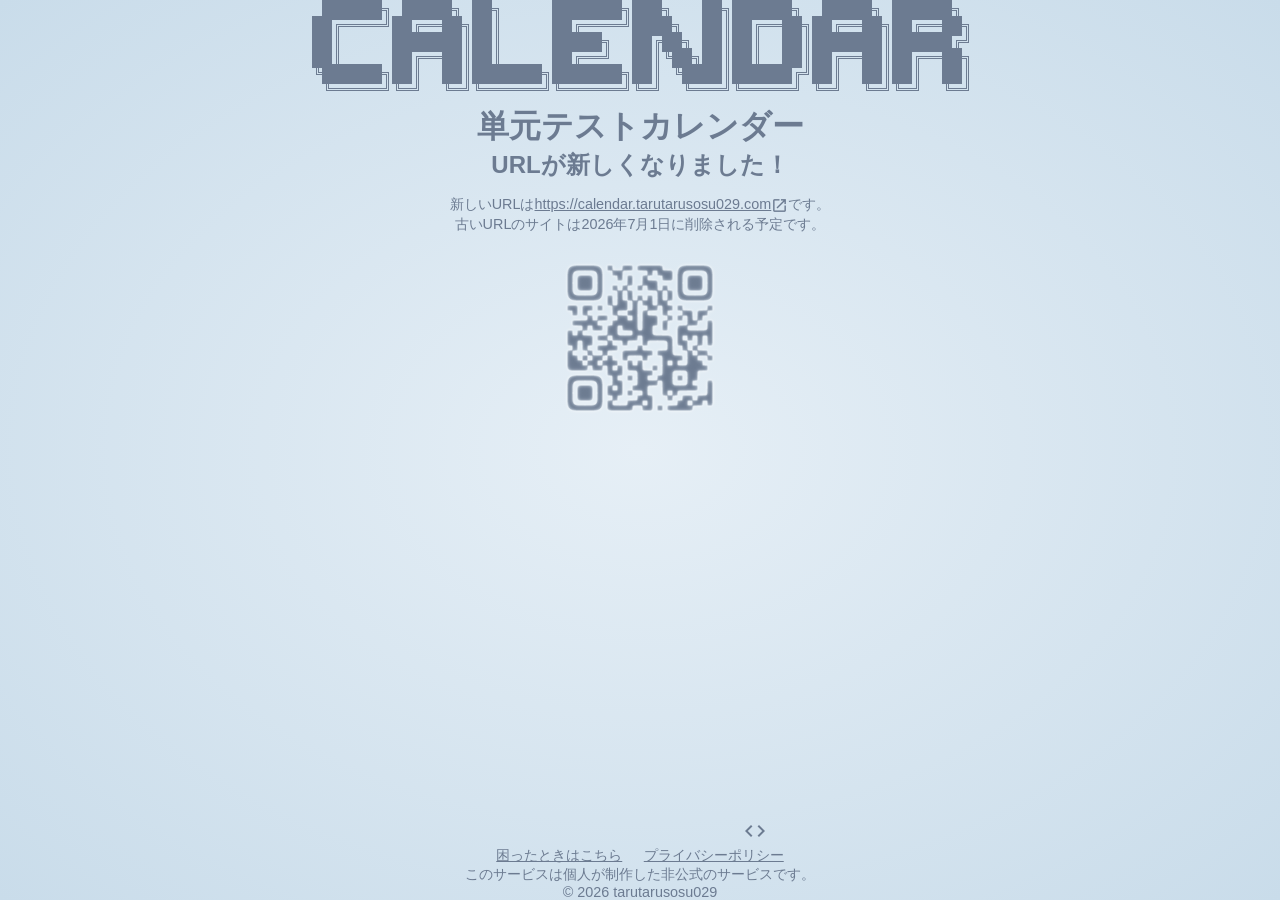
==== index.html @ 92f6d48f "wip" ====
<!DOCTYPE html>
<html lang="ja">

<head>
    <meta charset="UTF-8">
    <meta name="viewport" content="width=device-width, initial-scale=1.0">
    <link rel="stylesheet" href="style.css">
    <link href="https://fonts.googleapis.com/icon?family=Material+Icons" rel="stylesheet" />
    <link rel="icon" href="img/favicon.ico">
    <meta name="apple-mobile-web-app-title" content="単元テスト予定">
    <link rel="apple-touch-icon" href="img/favicon.ico" sizes="180x180">
    <title>単元テストカレンダー</title>
</head>

<body>
    <header>
        <a href="index.html">
            <img class="logo" src="img/logo.png">
        </a>
    </header>

    <h1>単元テストカレンダー</h1>
    <main>
        <div class="card">
            <h2 style="margin: 0;">URLが新しくなりました！</h2>
            <p style="font-size: 0.9em;">新しいURLは<a
                    href="https://calendar.tarutarusosu029.com">https://calendar.tarutarusosu029.com</a><span
                    style="font-size: 1.2em; vertical-align: -5px; "
                    class="material-icons">open_in_new</span>です。<br>古いURLのサイトは2026年7月1日に削除される予定です。
            </p>
        </div>
        <div style="position: relative;">
            <img style="margin: 0px; height: 20vh" class="hide" id="QRcode-img" src="img/QR.png">
        </div>
    </main>
    <footer>
        <div style="text-align: end;">
            <label>
                <input type="checkbox" style="appearance: none;" id="QRcode-box"
                    onchange="toggleElementHide(document.getElementById('QRcode-img'))"></input>
                <span class="drop material-icons">qr_code_2</span>
            </label>
        </div>
        <a href="faq.html">困ったときはこちら</a>
        <a href="privacy.html">プライバシーポリシー</a>
        <p>このサービスは個人が制作した非公式のサービスです。</p>
        <p>&copy; <span id="year"></span> tarutarusosu029</p>
    </footer>
    <script src="script.js"></script>
</body>
<!--J24T10816 Kamiya-->
<!--©2026 tarutarusosu029-->

</html>
---- style.css ----
* {
    box-sizing: border-box;
}

html,
body {

    height: 100%;
}

body {
    margin: 0;
    font-family: sans-serif;
    text-align: center;
    min-height: 90vh;

    display: flex;
    flex-direction: column;
    align-items: center;

    color: #6C7B91;
    background: radial-gradient(#E6EFF6, #C9DCEA);
}

h1 {
    margin-top: 10px;
    margin-bottom: 0
}

main {
    flex: 1;
    width: 80%;
    text-align: center;
    overflow-x: auto;
}

/* =========================
   共通
========================= */

.calendar .currentMonth {
    font-family: sans-serif;
    text-align: center;
    font-weight: bold;
    margin-bottom: 0;
    color: #6C7B91;
}

.calendar td {
    font-family: Courier;
    text-align: center;
}

.calendar td:first-child {
    color: #888;
}

.calendar td:last-child {
    color: #888;
}

/* today */

.calendar .today {
    position: relative;

    display: flex;
    align-items: center;
    justify-content: center;

    color: white;

    line-height: 1;
    font-variant-numeric: tabular-nums;
}

.calendar .today::before {
    content: "";

    position: absolute;

    width: 1.5em;
    height: 1.5em;

    border-radius: 50%;

    background: radial-gradient(#ff6565, #ff7070);

    border: 1px solid #ff6565;

    z-index: -1;
}

/* =========================
   月表示
========================= */

.calendar.month .currentMonth {
    margin-top: 20px;
}

.calendar.month table {
    border-spacing: 0;
    border-collapse: collapse;

    margin: 0 auto;

    width: 50vw;
    height: 50vw;

    color: #6C7B91;
}

.calendar.month td {
    width: 10px;
    height: 10px;
    padding: 5px;

}

.calendar.month .today {
    font-size: 1rem;
}

/* =========================
   年表示
========================= */

.calendar.year .yearCalendar {
    border-collapse: collapse;
    border-spacing: 0;

    width: 100%;

    margin: 0 auto;
}

.calendar.year .yearCalendar>tbody>tr>td {
    vertical-align: top;
    width: 25%;
    padding: 4px;
}

.calendar.year .currentMonth {
    margin-top: 0;
    font-size: 0.9rem;
}

.calendar.year .monthTable {
    border-spacing: 0;
    border-collapse: collapse;

    width: 100%;

    margin: 0 auto;

    table-layout: fixed;

    color: #6C7B91;
}

.calendar.year .monthTable td {
    padding: 2px;
    font-size: 0.75rem;
}

.calendar.year .today {
    font-size: 0.75rem;
}

/* =========================
   footer
========================= */

a {
    color: #6C7B91;
}

footer {
    font-size: 0.9em;
    margin-bottom: 0;
}

footer p {
    margin: 0;
}

footer a {
    margin: 0 2.5%;
}

/* ©2026 tarutarusosu029 */
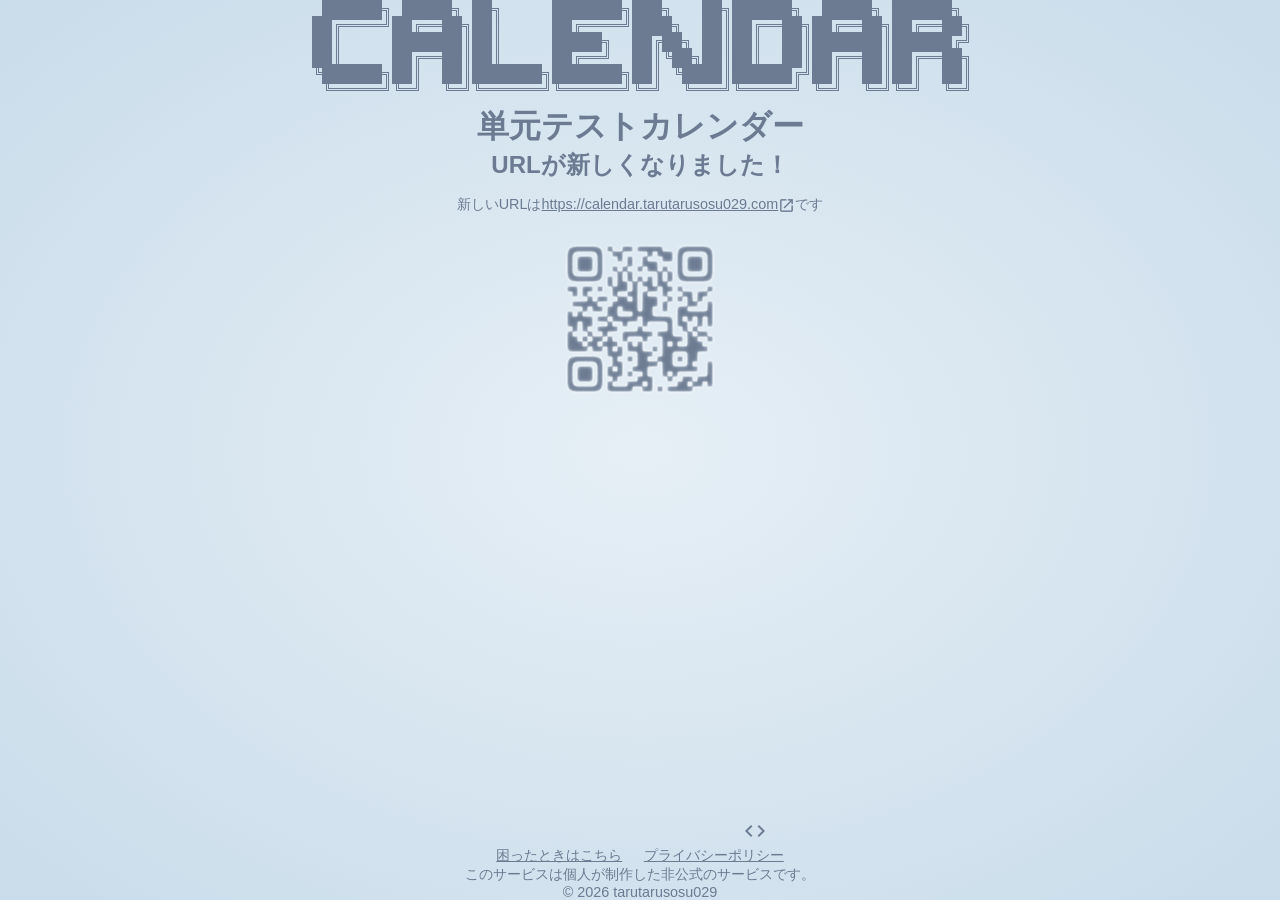
==== commit fc9a8856: "wip" ====
--- a/index.html
+++ b/index.html
@@ -25,9 +25,7 @@
             <h2 style="margin: 0;">URLが新しくなりました！</h2>
             <p style="font-size: 0.9em;">新しいURLは<a
                     href="https://calendar.tarutarusosu029.com">https://calendar.tarutarusosu029.com</a><span
-                    style="font-size: 1.2em; vertical-align: -5px; "
-                    class="material-icons">open_in_new</span>です。<br>古いURLのサイトは2026年7月1日に削除される予定です。
-            </p>
+                    style="font-size: 1.2em; vertical-align: -5px; " class="material-icons">open_in_new</span>です</p>
         </div>
         <div style="position: relative;">
             <img style="margin: 0px; height: 20vh" class="hide" id="QRcode-img" src="img/QR.png">
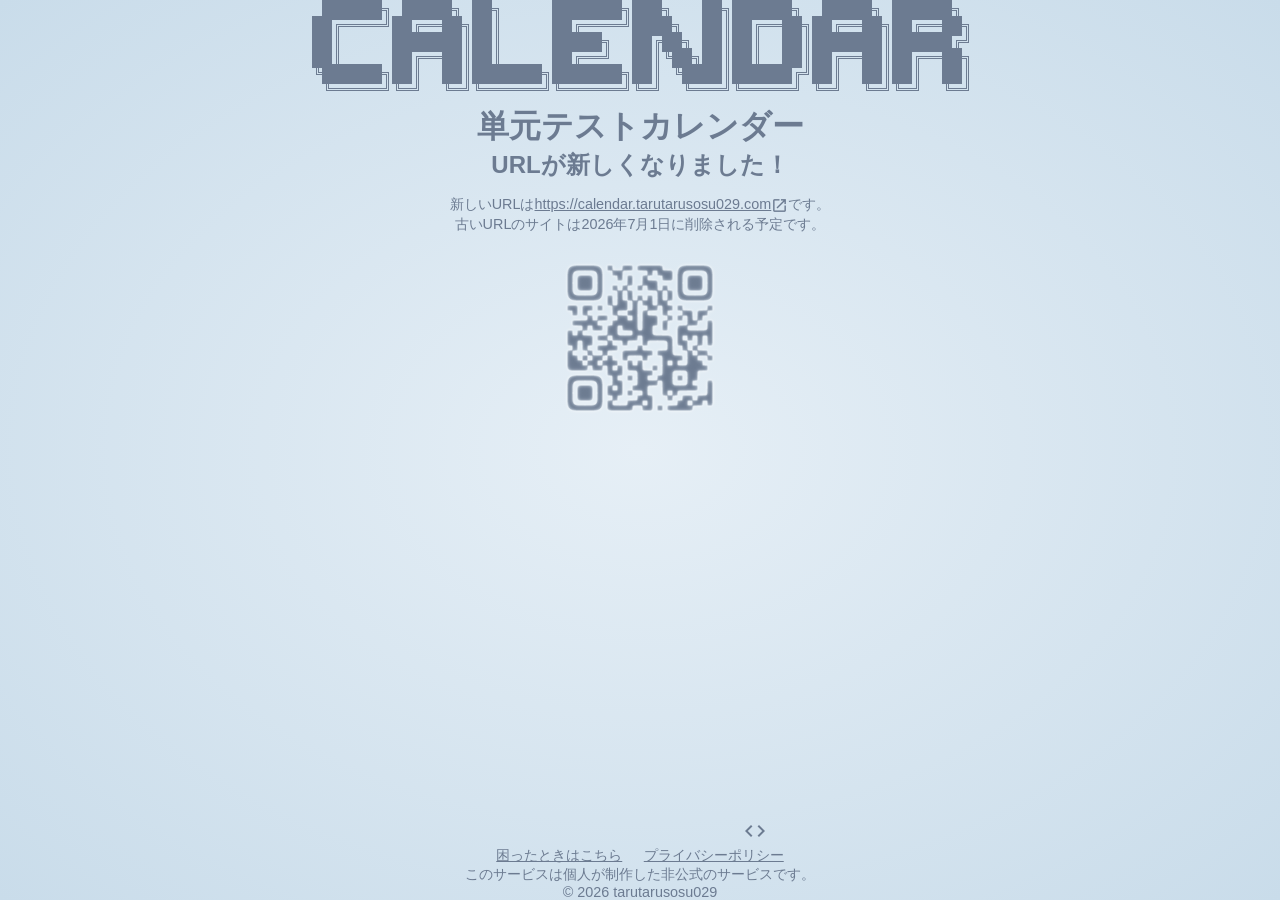
==== commit 0bb77ea2: "wip" ====
--- a/index.html
+++ b/index.html
@@ -25,7 +25,9 @@
             <h2 style="margin: 0;">URLが新しくなりました！</h2>
             <p style="font-size: 0.9em;">新しいURLは<a
                     href="https://calendar.tarutarusosu029.com">https://calendar.tarutarusosu029.com</a><span
-                    style="font-size: 1.2em; vertical-align: -5px; " class="material-icons">open_in_new</span>です</p>
+                    style="font-size: 1.2em; vertical-align: -5px; "
+                    class="material-icons">open_in_new</span>です。<br>古いURLのサイトは2026年7月1日に削除される予定です。
+            </p>
         </div>
         <div style="position: relative;">
             <img style="margin: 0px; height: 20vh" class="hide" id="QRcode-img" src="img/QR.png">
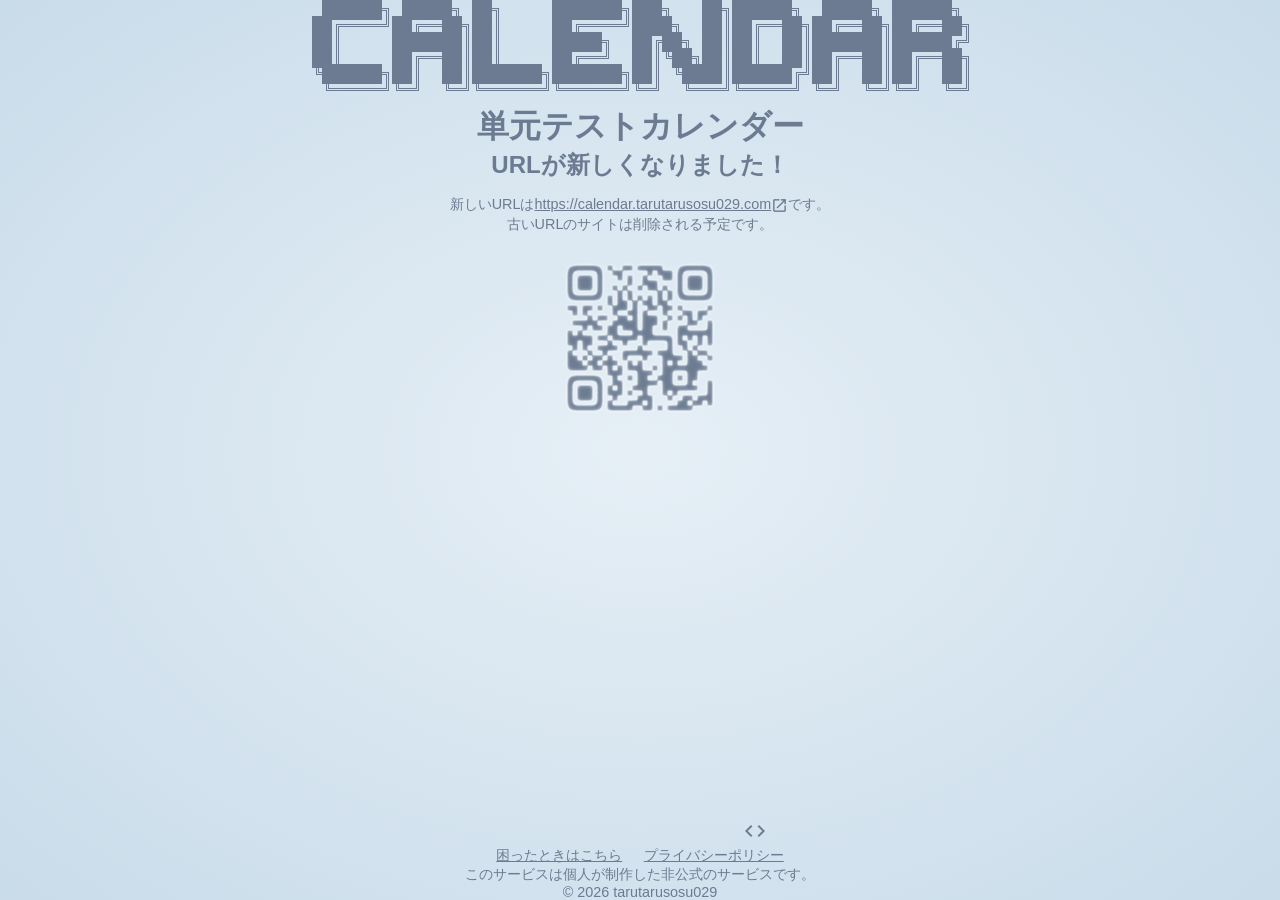
==== commit a6d99b5f: "wip" ====
--- a/index.html
+++ b/index.html
@@ -26,7 +26,7 @@
             <p style="font-size: 0.9em;">新しいURLは<a
                     href="https://calendar.tarutarusosu029.com">https://calendar.tarutarusosu029.com</a><span
                     style="font-size: 1.2em; vertical-align: -5px; "
-                    class="material-icons">open_in_new</span>です。<br>古いURLのサイトは2026年7月1日に削除される予定です。
+                    class="material-icons">open_in_new</span>です。<br>古いURLのサイトは削除される予定です。
             </p>
         </div>
         <div style="position: relative;">
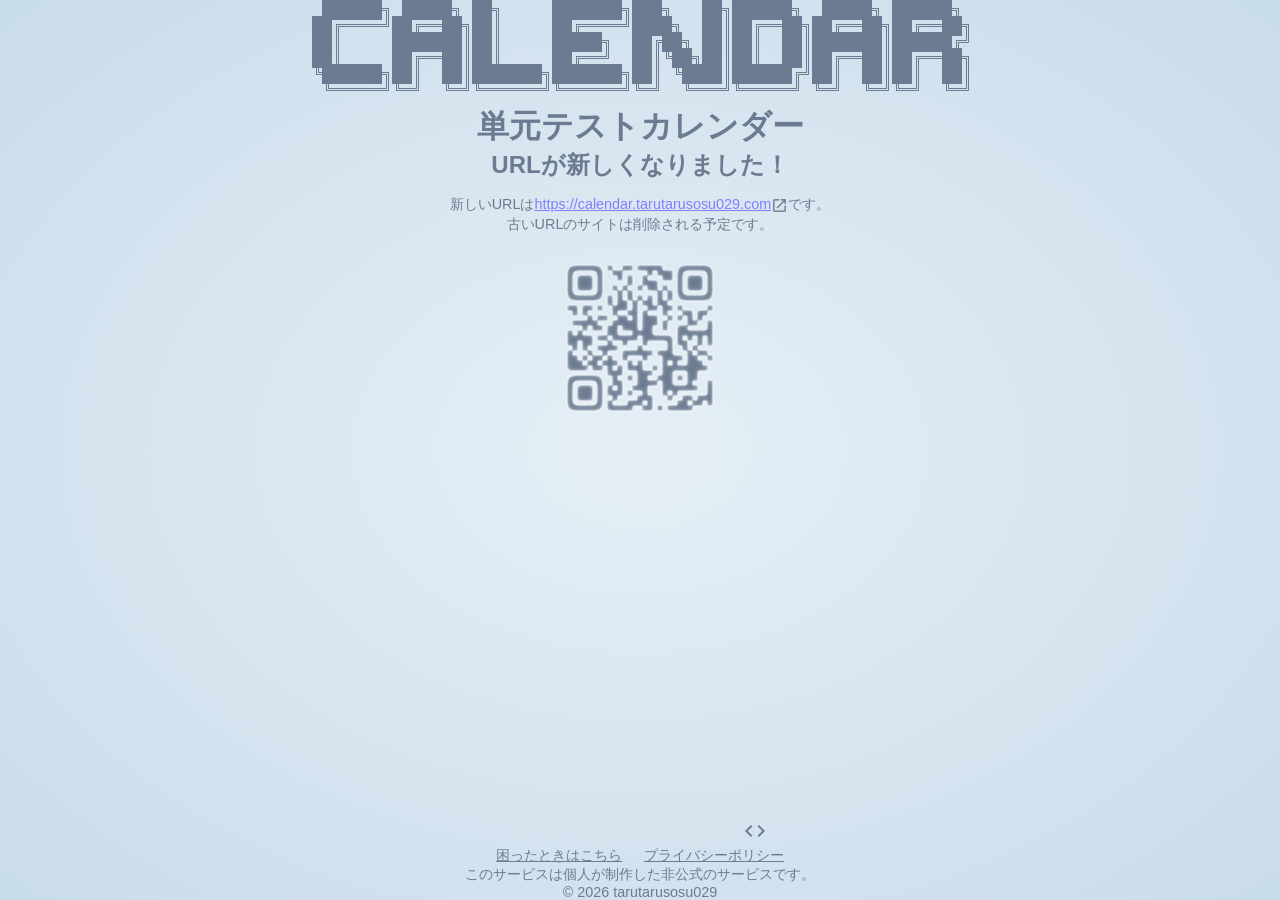
==== commit d7180744: "wip" ====
--- a/index.html
+++ b/index.html
@@ -23,10 +23,10 @@
     <main>
         <div class="card">
             <h2 style="margin: 0;">URLが新しくなりました！</h2>
-            <p style="font-size: 0.9em;">新しいURLは<a
+            <p style="font-size: 0.9em;">新しいURLは<a style="color: #7f7fff"
                     href="https://calendar.tarutarusosu029.com">https://calendar.tarutarusosu029.com</a><span
-                    style="font-size: 1.2em; vertical-align: -5px; "
-                    class="material-icons">open_in_new</span>です。<br>古いURLのサイトは削除される予定です。
+                    style="font-size: 1.2em; vertical-align: -5px; " class="material-icons"
+                    style="color: #7f7fff">open_in_new</span>です。<br>古いURLのサイトは削除される予定です。
             </p>
         </div>
         <div style="position: relative;">
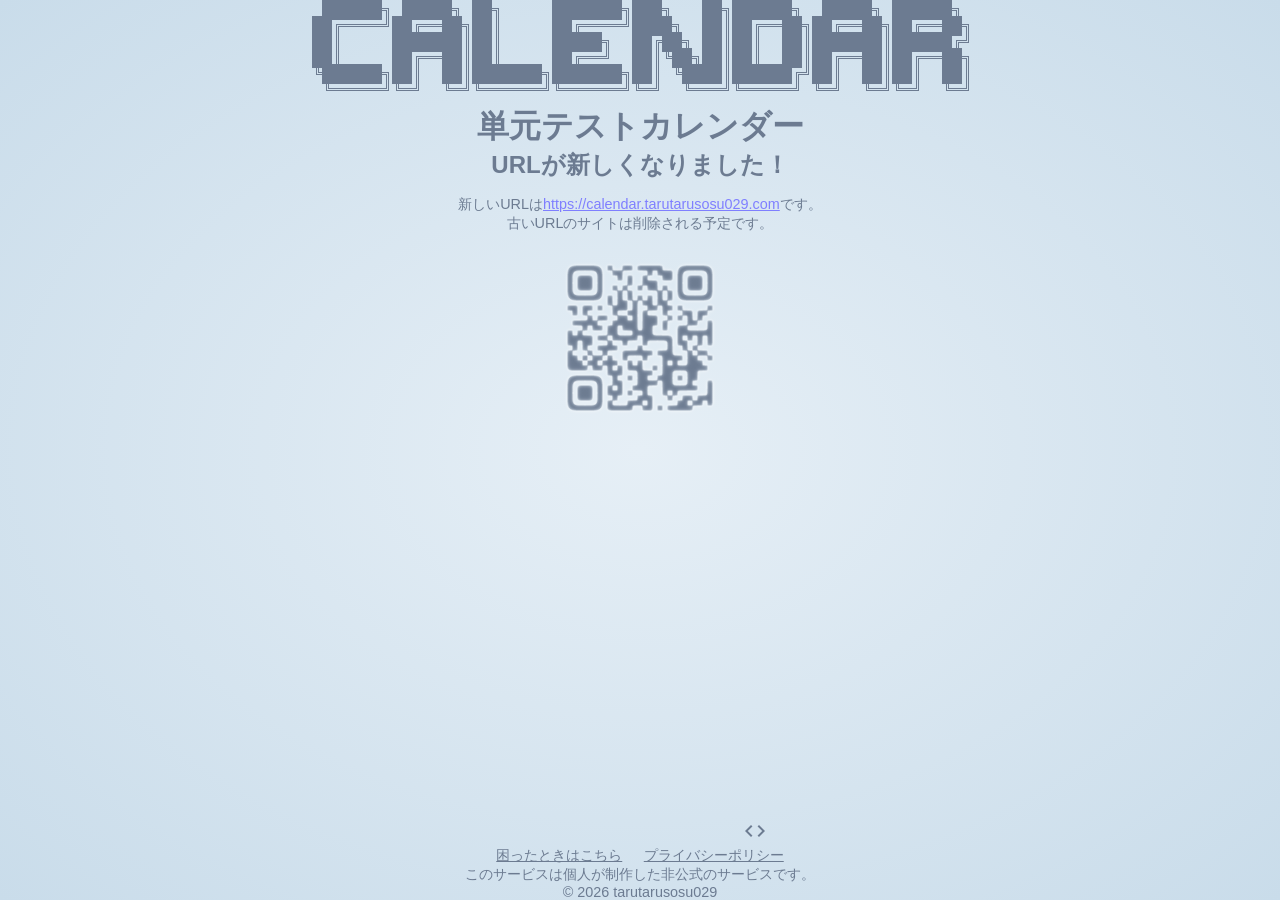
==== commit 4998baf0: "wip" ====
--- a/index.html
+++ b/index.html
@@ -24,9 +24,7 @@
         <div class="card">
             <h2 style="margin: 0;">URLが新しくなりました！</h2>
             <p style="font-size: 0.9em;">新しいURLは<a style="color: #7f7fff"
-                    href="https://calendar.tarutarusosu029.com">https://calendar.tarutarusosu029.com</a><span
-                    style="font-size: 1.2em; vertical-align: -5px; " class="material-icons"
-                    style="color: #7f7fff">open_in_new</span>です。<br>古いURLのサイトは削除される予定です。
+                    href="https://calendar.tarutarusosu029.com">https://calendar.tarutarusosu029.com</a>です。<br>古いURLのサイトは削除される予定です。
             </p>
         </div>
         <div style="position: relative;">
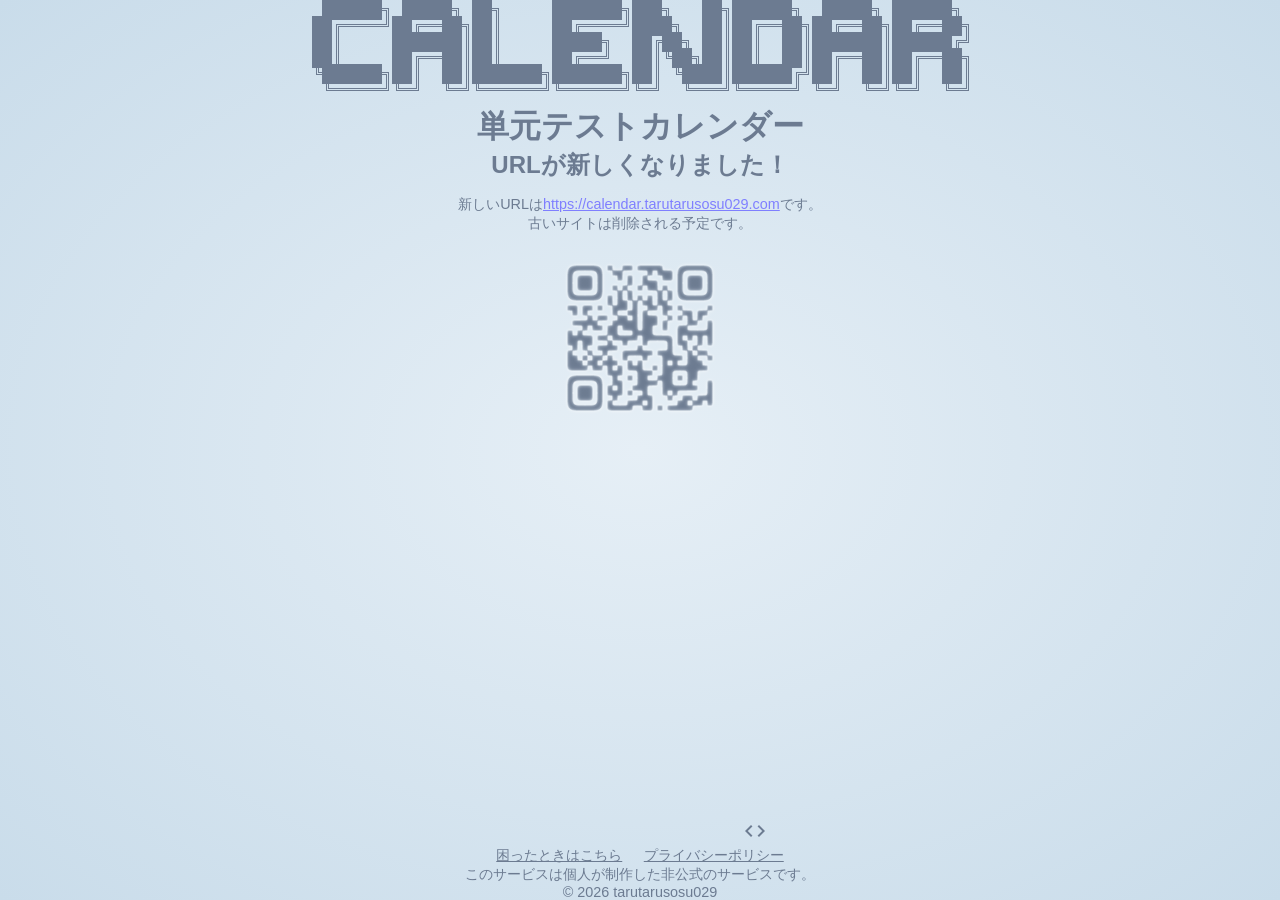
==== commit 9dd143a8: "wip" ====
--- a/index.html
+++ b/index.html
@@ -24,7 +24,7 @@
         <div class="card">
             <h2 style="margin: 0;">URLが新しくなりました！</h2>
             <p style="font-size: 0.9em;">新しいURLは<a style="color: #7f7fff"
-                    href="https://calendar.tarutarusosu029.com">https://calendar.tarutarusosu029.com</a>です。<br>古いURLのサイトは削除される予定です。
+                    href="https://calendar.tarutarusosu029.com/index.html">https://calendar.tarutarusosu029.com</a>です。<br>古いサイトは削除される予定です。
             </p>
         </div>
         <div style="position: relative;">
